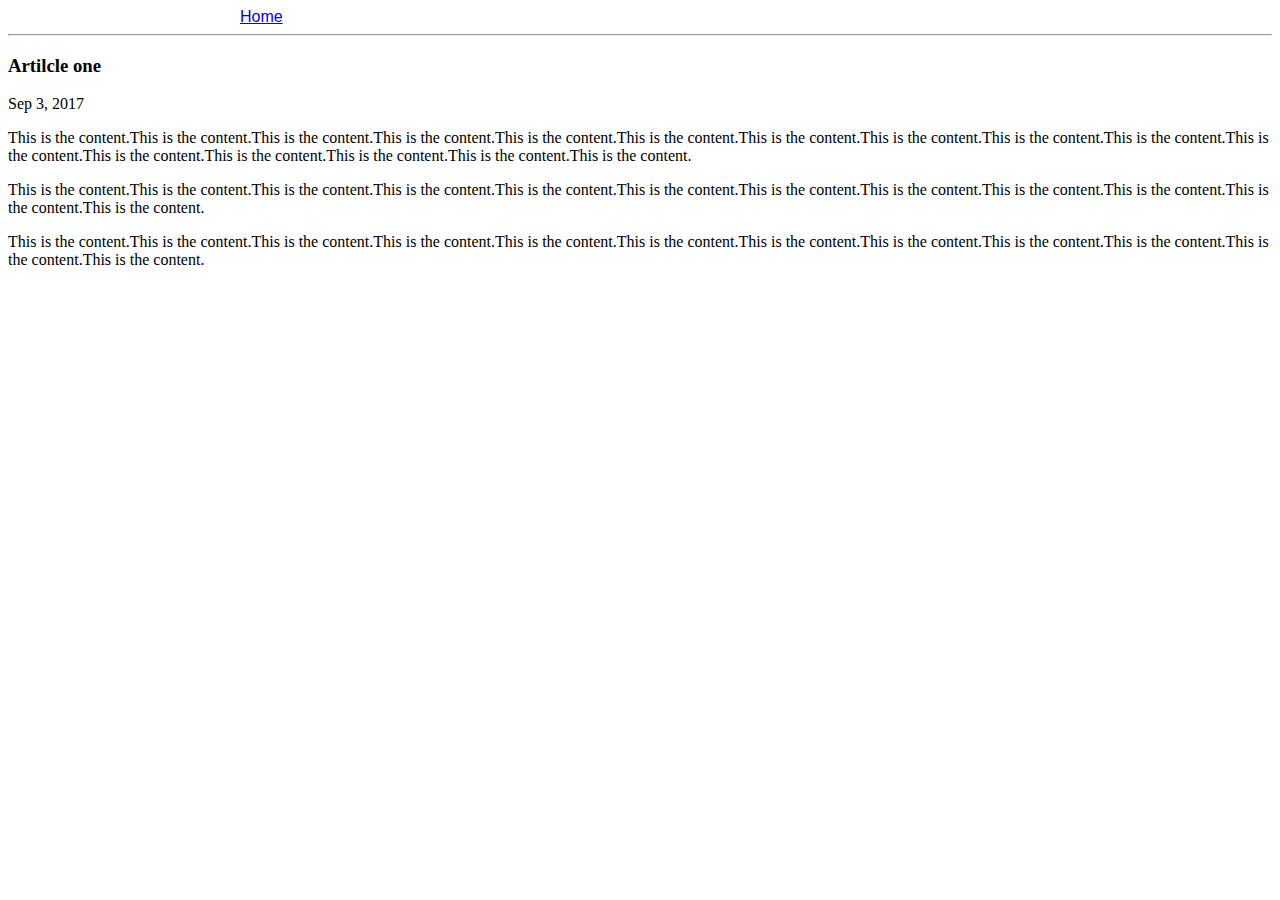
==== ui/article-one.html @ ef756b6c "[imad-console] Updates ui/article-one.html" ====
<html>
    <head>
        <title>
            Article one | Sai Ram
        </title>
        <meta name="viewport" content="width=device-width, initial-scale=1" />
        <style>
            .container{
                max-width: 800px;
                margin: 0 auto;
                color: grey;
                font-family: sans-serif;
            }
        </style>
    </head>
    <body>
        <div class="container">
                <a href='/'>Home</a>
            </div>
            <hr/>
            <h3>
                Artilcle one
            </h3>
            <div>
                Sep 3, 2017
            </div>
            <div>
                <p>
                    This is the content.This is the content.This is the content.This is the content.This is the content.This is the content.This is the content.This is the content.This is the content.This is the content.This is the content.This is the content.This is the content.This is the content.This is the content.This is the content.
                </p>
                <p>
                    This is the content.This is the content.This is the content.This is the content.This is the content.This is the content.This is the content.This is the content.This is the content.This is the content.This is the content.This is the content.
                </p>
                <p>
                    This is the content.This is the content.This is the content.This is the content.This is the content.This is the content.This is the content.This is the content.This is the content.This is the content.This is the content.This is the content.
                </p>
            </div>
        </div>
    </body>
</html>
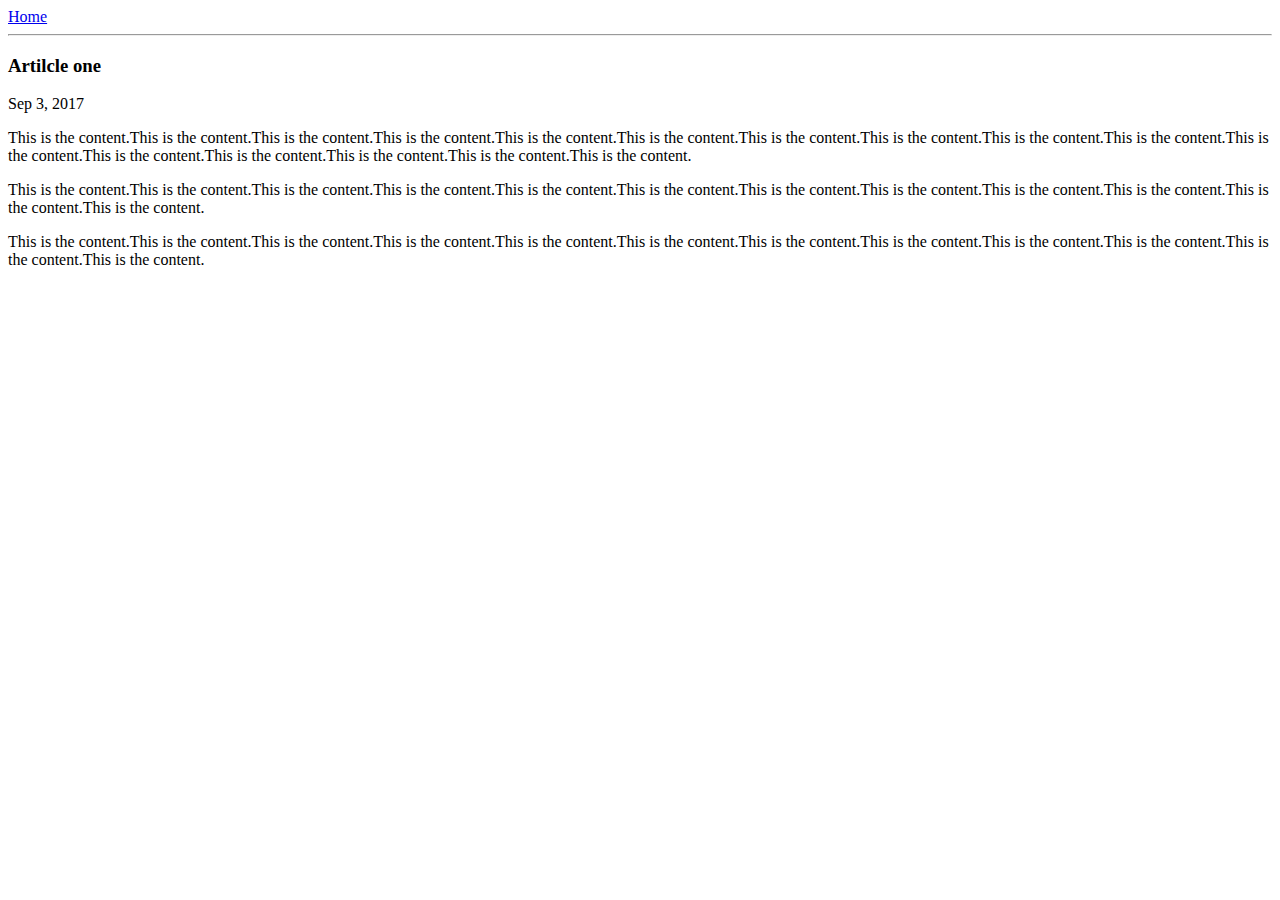
==== commit 3d75c32d: "[imad-console] Updates ui/article-one.html" ====
--- a/ui/article-one.html
+++ b/ui/article-one.html
@@ -4,37 +4,29 @@
             Article one | Sai Ram
         </title>
         <meta name="viewport" content="width=device-width, initial-scale=1" />
-        <style>
-            .container{
-                max-width: 800px;
-                margin: 0 auto;
-                color: grey;
-                font-family: sans-serif;
-            }
-        </style>
     </head>
     <body>
-        <div class="container">
+        <div>
                 <a href='/'>Home</a>
-            </div>
+        </div>
             <hr/>
             <h3>
                 Artilcle one
             </h3>
-            <div>
+        <div>
                 Sep 3, 2017
-            </div>
-            <div>
-                <p>
+        </div>
+        <div>
+            <p>
                     This is the content.This is the content.This is the content.This is the content.This is the content.This is the content.This is the content.This is the content.This is the content.This is the content.This is the content.This is the content.This is the content.This is the content.This is the content.This is the content.
-                </p>
-                <p>
+            </p>
+            <p>
                     This is the content.This is the content.This is the content.This is the content.This is the content.This is the content.This is the content.This is the content.This is the content.This is the content.This is the content.This is the content.
-                </p>
-                <p>
+            </p>
+            <p>
                     This is the content.This is the content.This is the content.This is the content.This is the content.This is the content.This is the content.This is the content.This is the content.This is the content.This is the content.This is the content.
-                </p>
-            </div>
+            </p>
+        </div>
         </div>
     </body>
 </html>
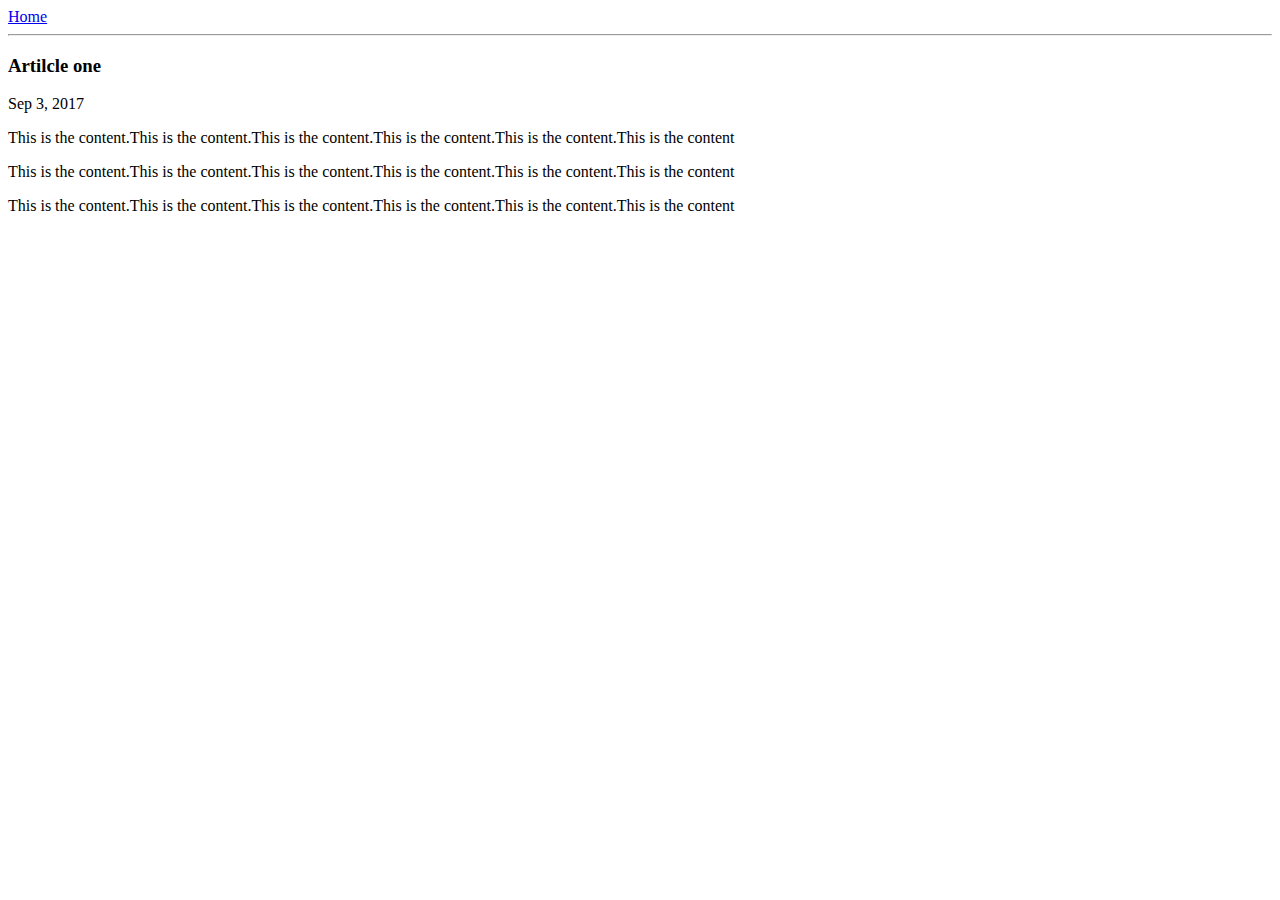
==== commit 39963981: "[imad-console] Updates ui/article-one.html" ====
--- a/ui/article-one.html
+++ b/ui/article-one.html
@@ -18,15 +18,13 @@
         </div>
         <div>
             <p>
-                    This is the content.This is the content.This is the content.This is the content.This is the content.This is the content.This is the content.This is the content.This is the content.This is the content.This is the content.This is the content.This is the content.This is the content.This is the content.This is the content.
+                    This is the content.This is the content.This is the content.This is the content.This is the content.This is the content
             </p>
             <p>
-                    This is the content.This is the content.This is the content.This is the content.This is the content.This is the content.This is the content.This is the content.This is the content.This is the content.This is the content.This is the content.
+                    This is the content.This is the content.This is the content.This is the content.This is the content.This is the content
             </p>
             <p>
-                    This is the content.This is the content.This is the content.This is the content.This is the content.This is the content.This is the content.This is the content.This is the content.This is the content.This is the content.This is the content.
-            </p>
-        </div>
+                    This is the content.This is the content.This is the content.This is the content.This is the content.This is the content
         </div>
     </body>
 </html>
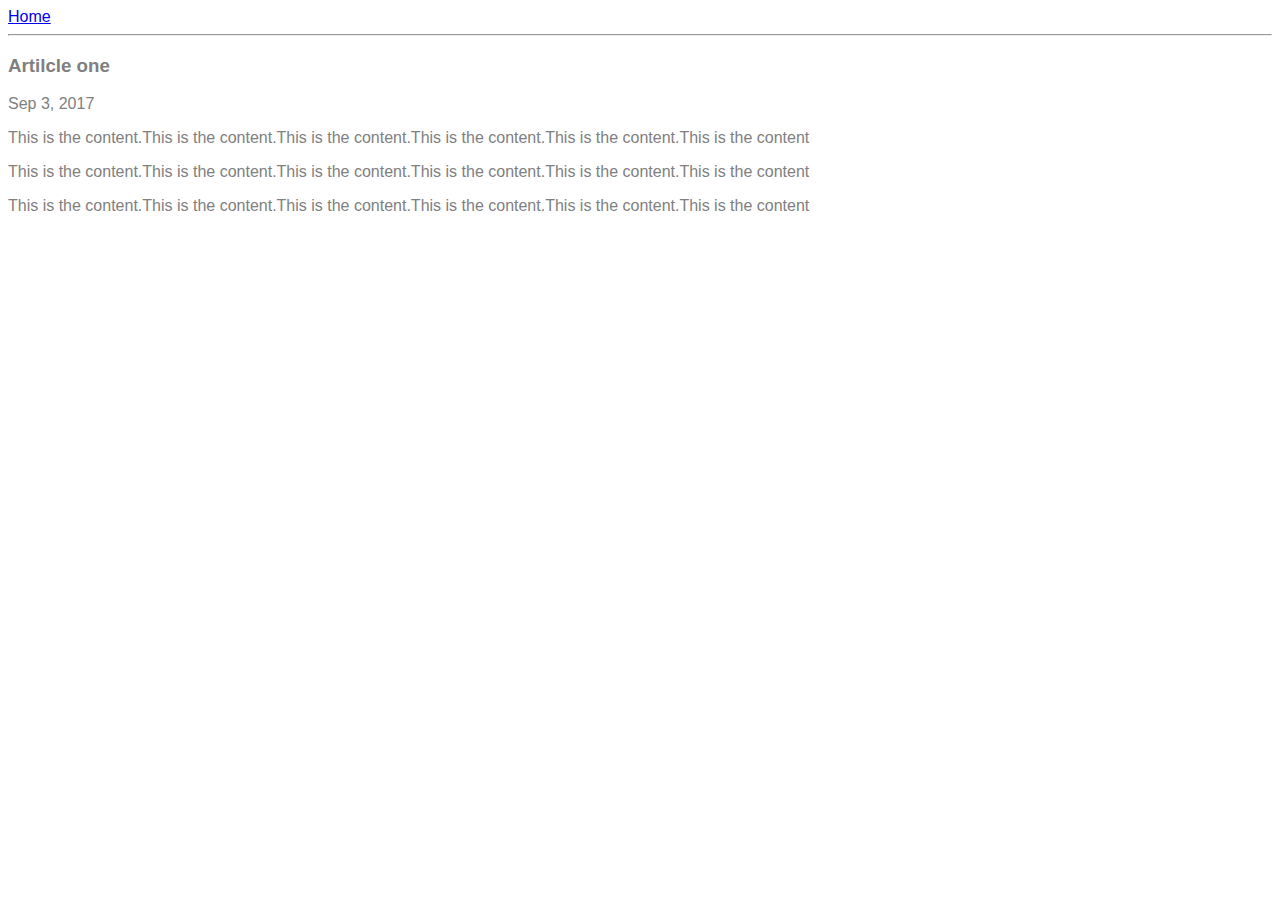
==== commit 2846c15c: "[imad-console] Updates ui/article-one.html" ====
--- a/ui/article-one.html
+++ b/ui/article-one.html
@@ -4,19 +4,28 @@
             Article one | Sai Ram
         </title>
         <meta name="viewport" content="width=device-width, initial-scale=1" />
+        <style>
+            .container{
+                max-width= 800px;
+                margin: 0 auto;
+                color: grey;
+                font-family: sans-serif;
+            }
+        </style>
     </head>
     <body>
-        <div>
+        <div class="container">
+            <div>
                 <a href='/'>Home</a>
-        </div>
+            </div>
             <hr/>
             <h3>
                 Artilcle one
             </h3>
-        <div>
+            <div>
                 Sep 3, 2017
-        </div>
-        <div>
+            </div>
+            <div>
             <p>
                     This is the content.This is the content.This is the content.This is the content.This is the content.This is the content
             </p>
@@ -25,6 +34,7 @@
             </p>
             <p>
                     This is the content.This is the content.This is the content.This is the content.This is the content.This is the content
+            </div>
         </div>
     </body>
 </html>
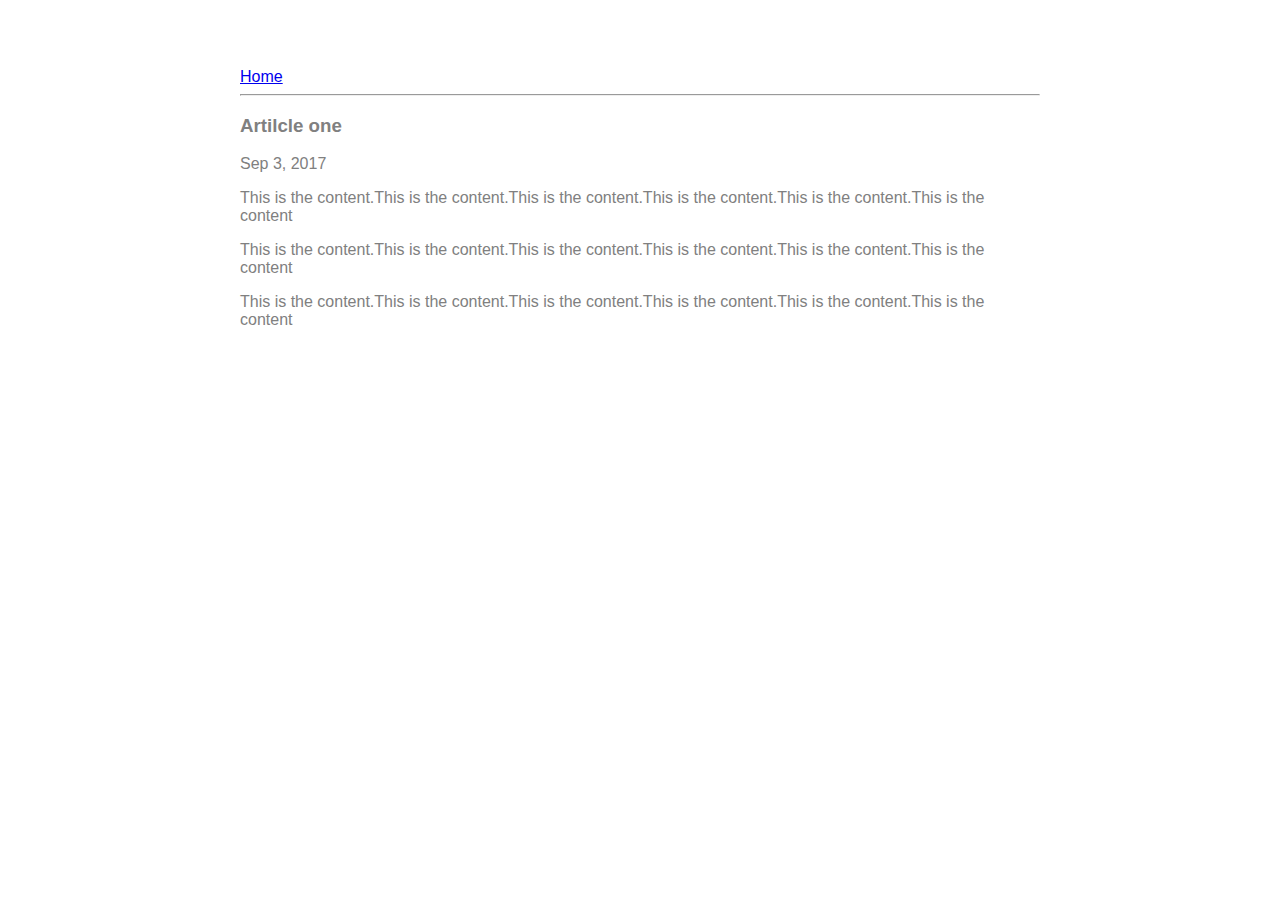
==== commit 560e4119: "[imad-console] Updates ui/article-one.html" ====
--- a/ui/article-one.html
+++ b/ui/article-one.html
@@ -6,10 +6,14 @@
         <meta name="viewport" content="width=device-width, initial-scale=1" />
         <style>
             .container{
-                max-width= 800px;
-                margin: 0 auto;
-                color: grey;
-                font-family: sans-serif;
+                 max-width: 800px;
+                 margin: 0 auto;
+                 color: grey;
+                 font-family: sans-serif;
+                 padding-top: 60px;
+                 padding-left: 20px;
+                 padding-right: 20px;
+
             }
         </style>
     </head>
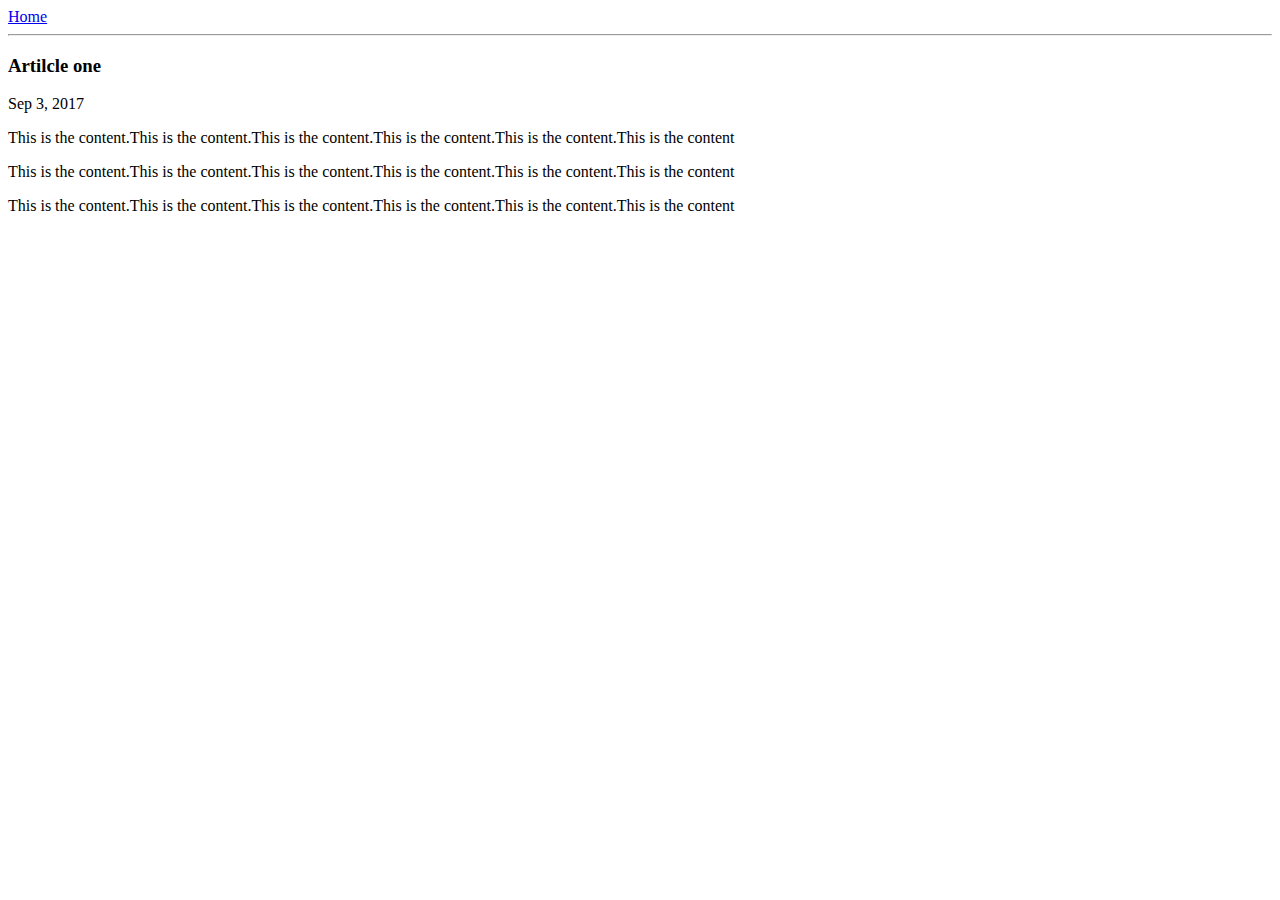
==== commit 8e1289b1: "[imad-console] Updates ui/article-one.html" ====
--- a/ui/article-one.html
+++ b/ui/article-one.html
@@ -4,18 +4,7 @@
             Article one | Sai Ram
         </title>
         <meta name="viewport" content="width=device-width, initial-scale=1" />
-        <style>
-            .container{
-                 max-width: 800px;
-                 margin: 0 auto;
-                 color: grey;
-                 font-family: sans-serif;
-                 padding-top: 60px;
-                 padding-left: 20px;
-                 padding-right: 20px;
-
-            }
-        </style>
+        <link href="/ui/style.css" rel="stylesheet" />
     </head>
     <body>
         <div class="container">
